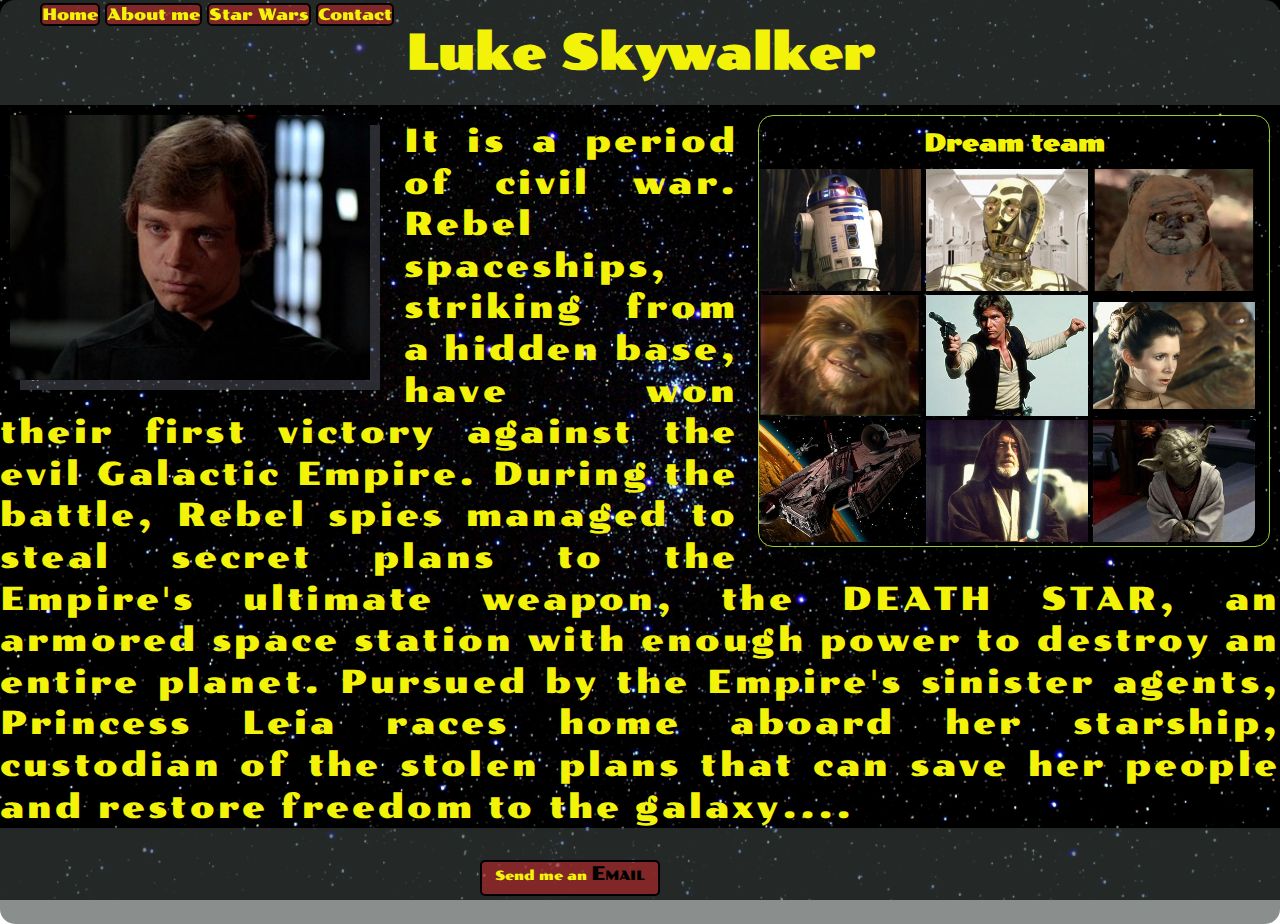
==== HW-34-1/StarWars/index.html @ fb003ba4 "new HW" ====
<!DOCTYPE html>
<html lang="en">

<head>
    <meta charset="UTF-8">
    <meta name="viewport" content="width=device-width, initial-scale=1.0">
    <link rel="stylesheet" href="style.css">
    <link rel="icon" href="./Images/star-wars-icon-png-8.jpg" type="image/x-icon">
    <title>Star Wars</title>
</head>

<body>
    <header>
        <nav>
            <ul>
                <li>Home</li>
                <li>About me</li>
                <li>Star Wars</li>
                <li>Contact</li>
            </ul>
        </nav>
        <h1>Luke Skywalker</h1>
    </header>
    <main>
        <section class="left">
            <img class="hero" src="./Images/main.jpg" alt="Hero">
        </section>
        <section class="right">
            <div>
                <h2> Dream team</h2>
                <div class="div1">
                    <span><img src="Images/friend1.jpg" alt="Friend"> </span>         
                    <span><img src="Images/friend2.jpg" alt="Friend"></span>
                    <span><img src="Images/friend3.jpg" alt="Friend"></span>  
                </div>
                <div>
                    <span><img src="Images/friend4.jpg" alt="Friend"></span>
                    <span><img src="Images/friend5.jpg" alt="Friend"></span>
                    <span><img src="Images/friend6.jpg" alt="Friend"></span>
                </div>
                <div>
                    <span><img class="bottomLeft" src="Images/friend7.jpg" alt="Friend"></span>
                    <span><img src="Images/friend8.jpg" alt="Friend"></span>
                    <span><img class="bottomRight" src="Images/friend9.jpg" alt="Friend"></span>
                </div>
            </div>

        </section>
        <p class="far-galaxy"> It is a period of civil war.
            Rebel spaceships, striking
            from a hidden base, have won
            their first victory against
            the evil Galactic Empire.

            During the battle, Rebel
            spies managed to steal secret
            plans to the Empire's
            ultimate weapon, the DEATH
            STAR, an armored space
            station with enough power
            to destroy an entire planet.

            Pursued by the Empire's
            sinister agents, Princess
            Leia races home aboard her
            starship, custodian of the
            stolen plans that can save her
            people and restore
            freedom to the galaxy....</p>
    </main>
    <footer>
        <div class="button">
            <p>Send me an <span class="email">Email</span></p>
        </div>
    </footer>
</body>

</html>
---- HW-34-1/StarWars/style.css ----
@import url('https://fonts.googleapis.com/css2?family=Poller+One&display=swap');

* {
    margin: 0;
}

body {
    font-family: 'Poller One', serif;
    background-image: url(./Images/sky.jpg);
    background-size: cover;
    color: rgb(243, 243, 9);
    background-attachment: fixed;
}

header, footer {
    background-color: rgb(60, 69, 67, 0.6);

}

header {
    border-radius: 15px 15px 0 0;

}

nav>ul {
    padding: 0;
    list-style: none;
    position: fixed;
    top: 5px;
    left: 40px;

}

nav li {
    display: inline;
    border: 2px solid black;
    border-radius: 5px;
    background-color: rgba(225, 38, 38, 0.493);
    cursor: pointer;
}

h1 {
    text-align: center;
    font-size: 3em;
    padding: 0.5em 0;

}

h2 {
    text-align: center;
    padding: 0.5em;
}

footer {
    border-radius: 0 0 15px 15px;
    height: 6em;
    clear: both;
}

.left {
    float: left;
    width: 30%;
    margin: 10px;
}

.right {
    float: right;
    width: 40%;
    margin: 10px;
    padding-left: 10px;
}

.div1 {
    display: inline;
}

span>img {
    width: 162px;
}

section>img {
    width: 360px;
    height: 265px;
}

.far-galaxy {
    font-size: 2em;
    letter-spacing: 0.1em;
    line-height: 1.3;
    text-align: justify;
padding-top: 0.5em;
}

.right>div {
    border: 1px solid yellowgreen;
    border-radius: 15px;
}

.left img {
    box-shadow: rgba(89, 93, 106, 0.468) 10px 10px;

}

.button {
    border: 2px solid black;
    border-radius: 5px;
    background-color: rgba(225, 38, 38, 0.493);
    cursor: pointer;
    width: 11em;
    height: 2em;
    left: 30em;
    top: 2em;
    position: relative;

}

.button>p {
    font-size: 0.8em;
    text-align: center;

}

.email {
    font-size: 1.5em;
    color: black;
    font-variant: small-caps;

}

.bottomLeft {
    border-bottom-left-radius: 15px;
}

.bottomRight {
    border-bottom-right-radius: 15px;
}
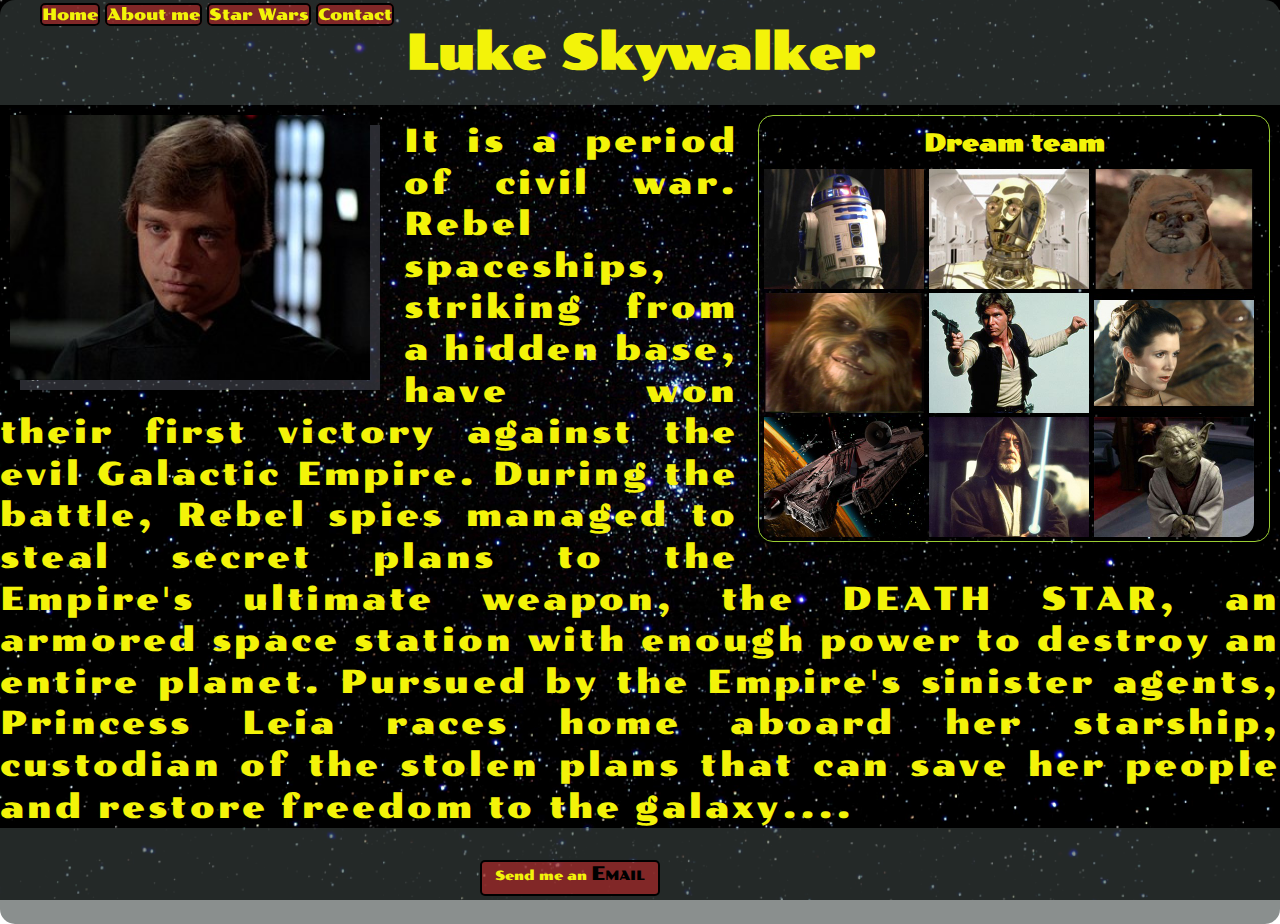
==== commit cb909ff8: "1111" ====
--- a/HW-34-1/StarWars/index.html
+++ b/HW-34-1/StarWars/index.html
@@ -29,22 +29,23 @@
             <div>
                 <h2> Dream team</h2>
                 <div class="div1">
-                    <span><img src="Images/friend1.jpg" alt="Friend"> </span>         
-                    <span><img src="Images/friend2.jpg" alt="Friend"></span>
-                    <span><img src="Images/friend3.jpg" alt="Friend"></span>  
-                </div>
-                <div>
-                    <span><img src="Images/friend4.jpg" alt="Friend"></span>
-                    <span><img src="Images/friend5.jpg" alt="Friend"></span>
-                    <span><img src="Images/friend6.jpg" alt="Friend"></span>
-                </div>
-                <div>
-                    <span><img class="bottomLeft" src="Images/friend7.jpg" alt="Friend"></span>
-                    <span><img src="Images/friend8.jpg" alt="Friend"></span>
-                    <span><img class="bottomRight" src="Images/friend9.jpg" alt="Friend"></span>
+                    <div><img src="Images/friend1.jpg" alt="Friend">
+                        <img src="Images/friend2.jpg" alt="Friend">
+                        <img src="Images/friend3.jpg" alt="Friend">
+                    </div>
+
+                    <div>
+                        <img src="Images/friend4.jpg" alt="Friend">
+                        <img src="Images/friend5.jpg" alt="Friend">
+                        <img src="Images/friend6.jpg" alt="Friend">
+                    </div>
+                    <div>
+                    <img class="bottomLeft" src="Images/friend7.jpg" alt="Friend">
+                    <img src="Images/friend8.jpg" alt="Friend">
+                    <img class="bottomRight" src="Images/friend9.jpg" alt="Friend">
+                    </div>
                 </div>
             </div>
-
         </section>
         <p class="far-galaxy"> It is a period of civil war.
             Rebel spaceships, striking
--- a/HW-34-1/StarWars/style.css
+++ b/HW-34-1/StarWars/style.css
@@ -74,8 +74,13 @@
     display: inline;
 }
 
-span>img {
-    width: 162px;
+div>img{
+    width: 160px;
+}
+
+.div1>div {
+    margin-left: 5px;
+    display: inline;
 }
 
 section>img {
